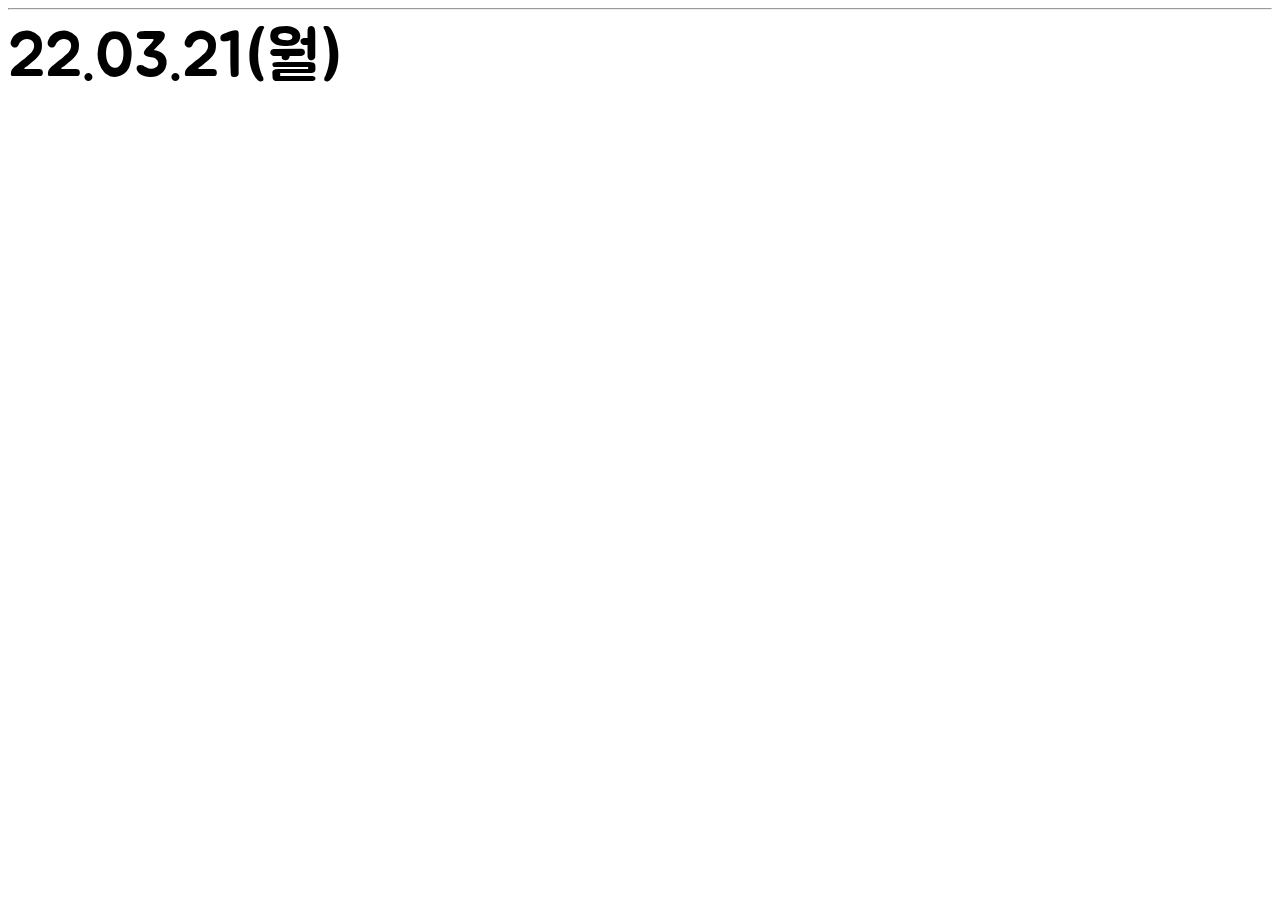
==== index.html @ 3de0633d "message" ====
<!DOCTYPE html>
<html>
	<head>
		<link rel="preconnect" href="https://fonts.googleapis.com">
		<link rel="preconnect" href="https://fonts.gstatic.com" crossorigin>
		<link href="https://fonts.googleapis.com/css2?family=Jua&display=swap" rel="stylesheet">
		<link rel="stylesheet" href="style.css">
	</head>
	<body>
		<hr>
		<a href="english_study/220321.html" class="text">
			22.03.21(월)
		</a>
	</body>
</html>
---- style.css ----
.title {
	font-weight: bold;
	font-size: 30px;
}

.text {
	font-family: 'Jua', sans-serif;
	text-decoration:none;
	font-size: 5vw;
	color: black;
}

.btn {
	color: #93FB93;
	padding: 3vw;
}
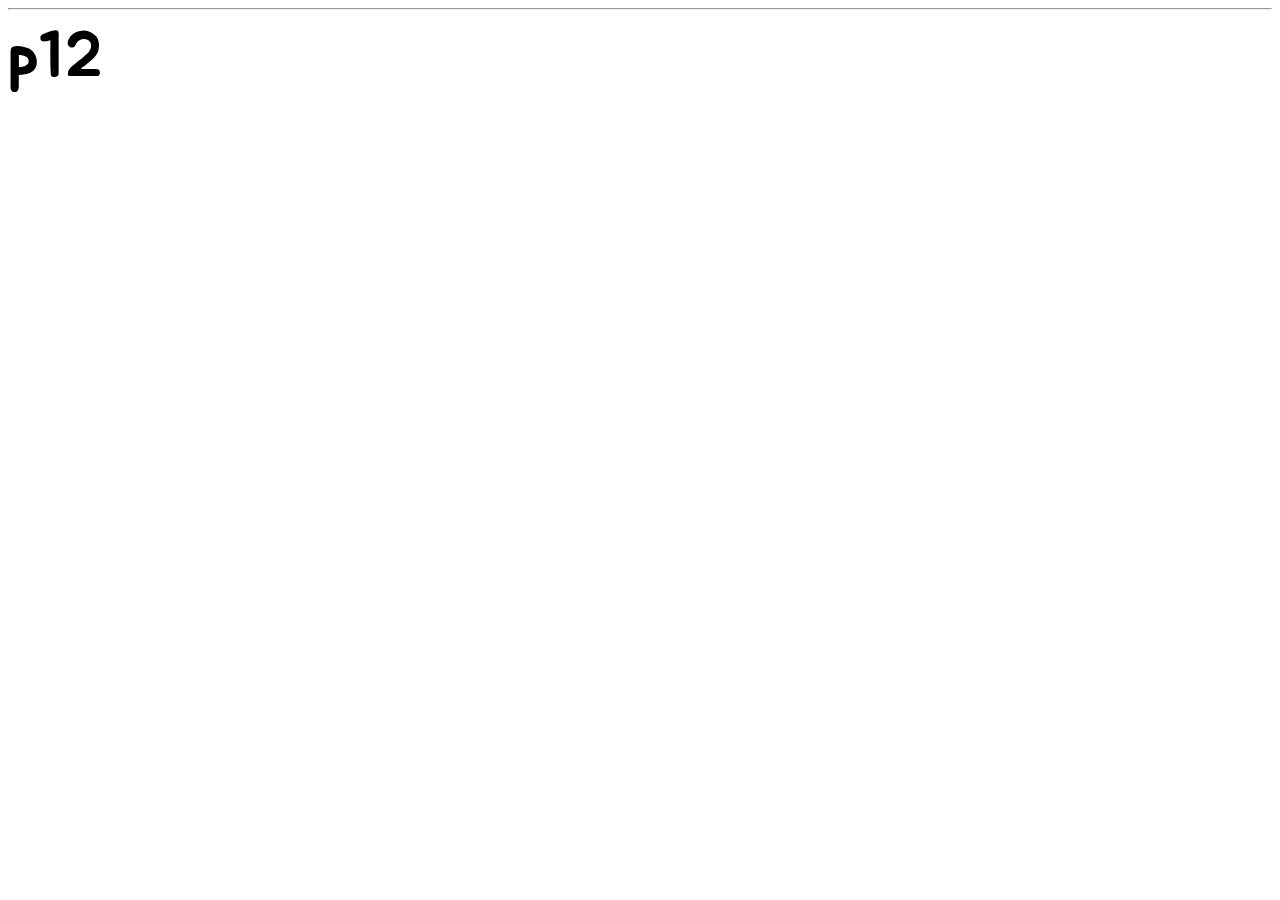
==== commit c7f8566e: "message" ====
--- a/index.html
+++ b/index.html
@@ -9,7 +9,7 @@
 	<body>
 		<hr>
 		<a href="english_study/220321.html" class="text">
-			22.03.21(월)
+			p12
 		</a>
 	</body>
 </html>